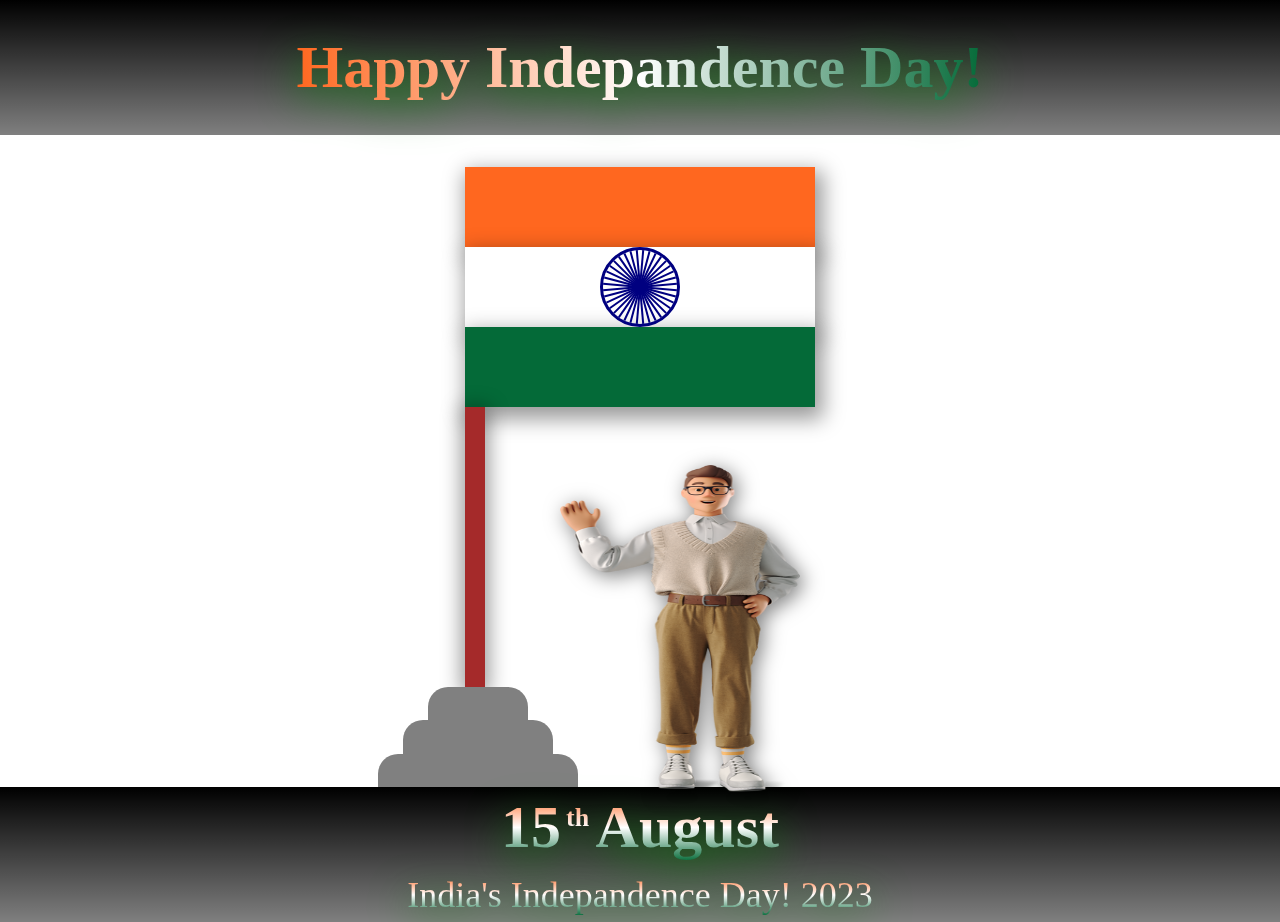
==== Indian-flag/indian-flag.html @ 6288a753 "Final commit pushing first components" ====
<!DOCTYPE html>
<html lang="en">
  <head>
    <meta charset="UTF-8" />
    <meta name="viewport" content="width=device-width, initial-scale=1.0" />
    <title>Indian Flag</title>

    <link rel="stylesheet" href="style.css" />
  </head>
  <body>
    <header>
      <h1>Happy Indepandence Day!</h1>
    </header>

    <main>
      <div class="flag-container">
        <div class="flag-wrapper">
          <div class="flag orange"></div>

          <div class="flag white">
            <!-- circle and lines with animation -->
            <div class="chaker">
              <div class="chaker-lines"></div>
              <div class="chaker-lines"></div>
              <div class="chaker-lines"></div>
              <div class="chaker-lines"></div>
              <div class="chaker-lines"></div>
              <div class="chaker-lines"></div>
              <div class="chaker-lines"></div>
              <div class="chaker-lines"></div>
              <div class="chaker-lines"></div>
              <div class="chaker-lines"></div>
              <div class="chaker-lines"></div>
              <div class="chaker-lines"></div>
              <div class="chaker-lines"></div>
              <div class="chaker-lines"></div>
              <div class="chaker-lines"></div>
              <div class="chaker-lines"></div>
              <div class="chaker-lines"></div>
              <div class="chaker-lines"></div>
            </div>
          </div>
          <div class="flag green"></div>
        </div>
        <div class="flag-pole"></div>
        <div class="flag-pole-holder">
          <div class="pole-holder-top"></div>
          <div class="pole-holder-middle"></div>
          <div class="pole-holder-bottom"></div>
        </div>
        <div class="person">
          <img src="./man-illustration.png" alt=" A Man " loading="lazy" />
        </div>
      </div>
    </main>

    <footer>
      <h2>15 <sup>th </sup> August</h2>
      <p>India's Indepandence Day! 2023</p>
    </footer>
  </body>
</html>
---- Indian-flag/style.css ----
*{
    margin: 0;
    padding: 0;
    box-sizing: border-box;
}

header , footer{
    height: 15vh;
    width: 100vw;
    background: linear-gradient(to bottom , rgba(0,0,0,1), rgba(0,0,0,0.5));
    display: grid;
    place-items: center;
    margin-bottom: 2rem;
}
footer{
    margin-bottom: 0px;
    
}

h1,h2,p{
    text-align: center;
    font-size: 60px;
    background-clip: text;
    background-image: linear-gradient(to bottom, rgb(255, 103, 31), rgb(255, 255, 255), rgb(4, 106, 56));
    -webkit-text-fill-color: transparent;
    -webkit-background-clip: text;
    filter: drop-shadow(0px 10px 20px green);
}

h1{
    background-image: linear-gradient(to right, rgb(255, 103, 31), rgb(255, 255, 255), rgb(4, 106, 56));

}
p{
    font-size: 36px;
}
h2 > sup{
    margin-left: -10px;
    font-size: 26px;
}

@media screen and (max-width:767px){
    h1,h2{
        font-size: 40px;
    }
    p{
        font-size: 26px;
    }
    .flag-container{
        max-width: 300px;
    }
    .flag{
        height: 65px;
    }

    .flag-pole{
        height: 200px;
    }
}
.flag-container{
    position: relative;
    width: 350px;
    height: auto;
    margin: auto;
    display: flex;
    flex-direction: column;
    justify-content: flex-start;
    align-items: center;
    position: relative;   
}

.flag-wrapper{
    width: 100%;
}
.flag{
    width: 100%;
    height: 80px;
    box-shadow: 4px 8px 20px 4px rgba(0, 0, 0, 0.4);
    transform-origin: left;
    animation: wavy-animation-flag 5s ease-in-out  infinite alternate ;
}

@keyframes wavy-animation-flag {
    0%, 100%{
        transform: scaleX(0.8) ;
    }
    50%{
        transform:  scaleX(1) ;
    }
 
}

.flag-wrapper > .orange{
    background-color: rgb(255, 103, 31);
}

.flag-wrapper > .white{
    background: rgb(255, 255, 255);
    display: flex;
    justify-content: center;
    align-items: center;
    
}

.flag-wrapper > .green{
    background: rgb(4, 106, 56);
}

.chaker{
    height: 100%;
    width: 80px;
    border: 3px solid rgb(0, 0, 128);
    border-radius: 50%;
    display: flex;
   justify-content: center;
   align-items: flex-start;
   position: relative;

}
.chaker > .chaker-lines{
    position: absolute;
    top: 0px;
    height: 100%;
    width: 2px;
    transform-origin: center;
    background-color: rgb(0, 0, 128);
    animation: line-rotate 2s linear infinite;
}

@keyframes line-rotate {
        100%{
            rotate: 360deg;
        }
}
.chaker > .chaker-lines:nth-child(1){
    transform: rotate(185deg) ;
}
.chaker > .chaker-lines:nth-child(2){
    transform: rotate(15deg) ;

}
.chaker > .chaker-lines:nth-child(3){
    transform: rotate(25deg) ;
}
.chaker > .chaker-lines:nth-child(4){
    transform: rotate(35deg) ;
}
.chaker > .chaker-lines:nth-child(5){
    transform: rotate(45deg) ;
}
.chaker > .chaker-lines:nth-child(6){
    transform: rotate(55deg) ;
}
.chaker > .chaker-lines:nth-child(7){
    transform: rotate(65deg) ;
}
.chaker > .chaker-lines:nth-child(8){
    transform: rotate(75deg) ;
}
.chaker > .chaker-lines:nth-child(9){
    transform: rotate(85deg) ;
}
.chaker > .chaker-lines:nth-child(10){
    transform: rotate(95deg) ;
}
.chaker > .chaker-lines:nth-child(11){
    transform: rotate(105deg) ;
}
.chaker > .chaker-lines:nth-child(12){
    transform: rotate(115deg) ;
}
.chaker > .chaker-lines:nth-child(13){
    transform: rotate(125deg) ;
}
.chaker > .chaker-lines:nth-child(14){
    transform: rotate(135deg) ;
}
.chaker > .chaker-lines:nth-child(15){
    transform: rotate(145deg) ;

}
.chaker > .chaker-lines:nth-child(16){
    transform: rotate(155deg) ;
}
.chaker > .chaker-lines:nth-child(17){
    transform: rotate(165deg) ;
}
.chaker > .chaker-lines:nth-child(18){
    transform: rotate(175deg) ;
}


.flag-pole{
    width: 20px;
    height: 280px;
    background-color: brown;
    align-self: flex-start;
    box-shadow: 0px 4px 20px 4px rgba(0, 0, 0, 0.4);

}

.flag-pole-holder{
    width: 200px;
    height: 100px;
    /* border: 1px solid black; */
    align-self: flex-start;
    position: relative;
    left: -25%;
    display: grid;
    grid-template-columns: repeat(1, 2fr);
    place-items: center;

}

.pole-holder-top , 
.pole-holder-middle ,
.pole-holder-bottom{
    width: 100%;
    height: 100%;
    border-top-left-radius: 20px;
    border-top-right-radius: 20px;
    background-color: gray;
}

.pole-holder-top {
    width: 50%;
}
.pole-holder-middle {
    width: 75%;
}

.person {
    position: absolute;
    bottom: 0px;
    width: 240px;
    height: 330px;

}
.person > img{
    position: absolute;
    bottom: -8px;
    left: 40px;
    width: 100%;
    height: 100%;
    filter: drop-shadow(4px 4px 10px rgba(0, 0, 0, 0.5));

}
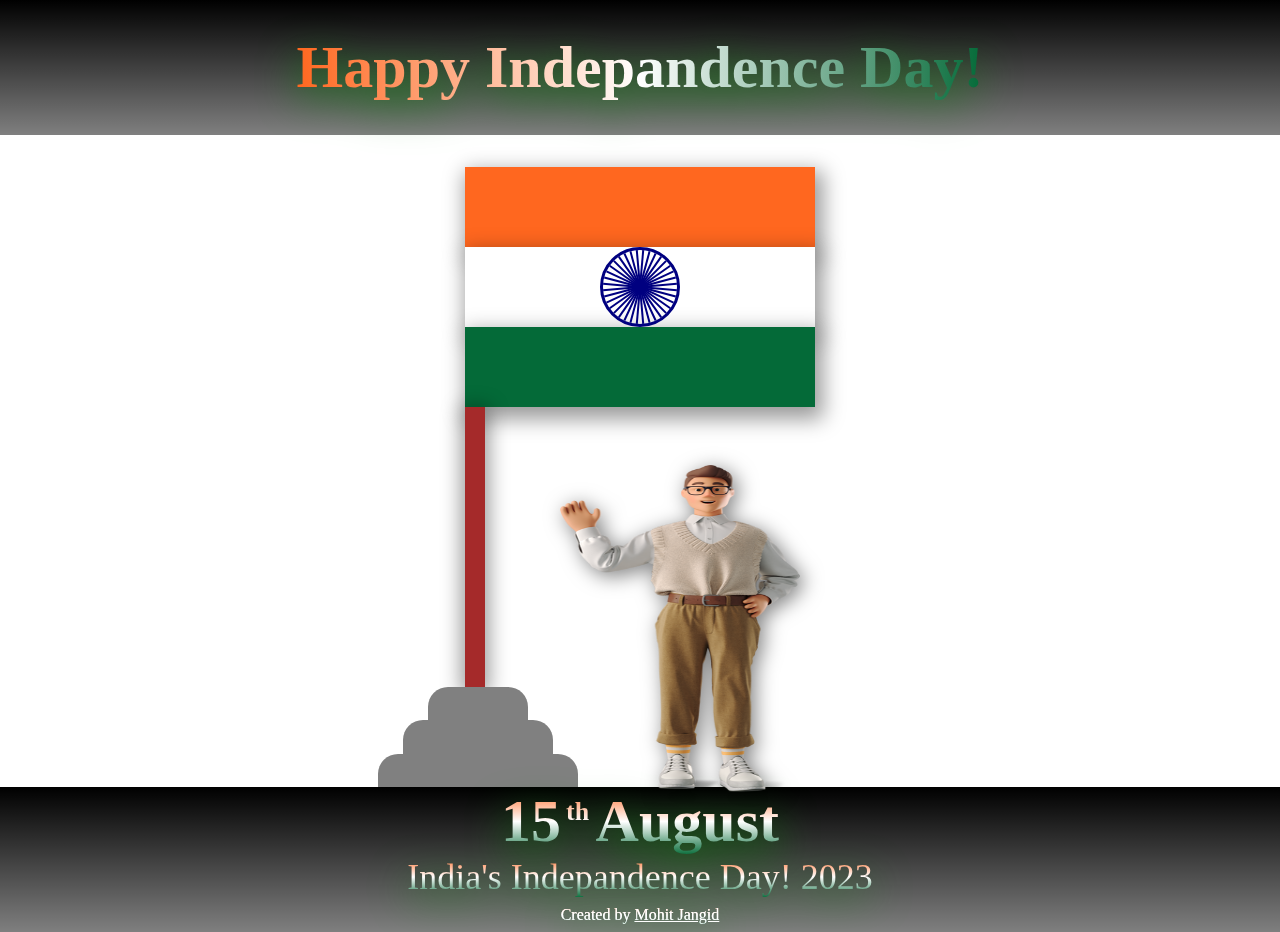
==== commit 89f66319: "changes done final commit" ====
--- a/Indian-flag/indian-flag.html
+++ b/Indian-flag/indian-flag.html
@@ -57,6 +57,9 @@
     <footer>
       <h2>15 <sup>th </sup> August</h2>
       <p>India's Indepandence Day! 2023</p>
+      <p class="creator">
+        Created by <a href="https://linkedin.com/in/mohit487"> Mohit Jangid </a>
+      </p>
     </footer>
   </body>
 </html>
--- a/Indian-flag/style.css
+++ b/Indian-flag/style.css
@@ -13,8 +13,8 @@
     margin-bottom: 2rem;
 }
 footer{
-    margin-bottom: 0px;
-    
+    height: fit-content;
+    margin-bottom: 0px;    
 }
 
 h1,h2,p{
@@ -39,7 +39,17 @@
     font-size: 26px;
 }
 
+footer > .creator{
+    font-size: 16px;
+    color: white;
+    -webkit-text-fill-color: white;
+    margin: 8px 0px;
+}
+
 @media screen and (max-width:767px){
+    header ,footer {
+        height: 20vh;
+    }
     h1,h2{
         font-size: 40px;
     }
